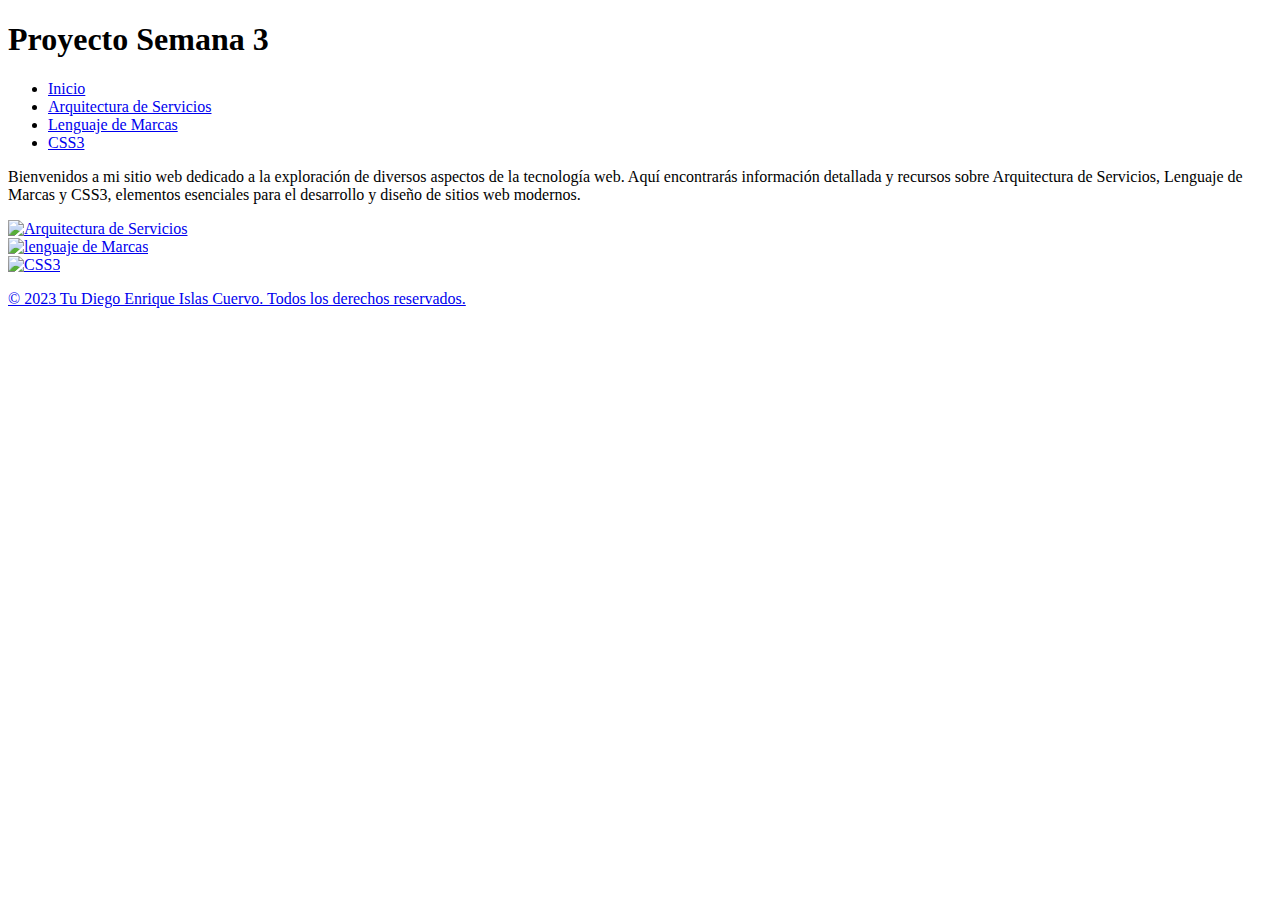
==== proyectoweb/index.html @ 6da87be1 "Add files via upload" ====
<!DOCTYPE html>
<html>
<head>
    <title>Mi sitio web</title>
    <link rel="stylesheet" type="text/css" href="/styles.css">
</head>

<body>
    <header>
        <h1>Proyecto Semana 3</h1>
    </header>

    <nav>
        <ul>
            <li><a href="/index.html">Inicio</a></li>
            <li><a href="/pages/arquitectura_servicios.html">Arquitectura de Servicios</a></li>
            <li><a href="/pages/lenguaje_marcas.html">Lenguaje de Marcas</a></li>
            <li><a href="/pages/css3.html">CSS3</a></li>
        </ul>
    </nav>

    <p>Bienvenidos a mi sitio web dedicado a la exploración de diversos aspectos de la tecnología web. Aquí encontrarás información detallada y recursos sobre Arquitectura de Servicios, Lenguaje de Marcas y CSS3, elementos esenciales para el desarrollo y diseño de sitios web modernos.</p>


    
    <div class="sections-container">
        <section id="arquitectura-servicios">
            <a href="/pages/arquitectura_servicios.html" title="Arquitectura de Servicios" target="_blank">
                <img src="/assets/images/as.png" alt="Arquitectura de Servicios">
        </section>
    
        <section id="lenguaje-marcas">
            <a href="/pages/lenguaje_marcas.html" title="Lenguaje de Marcas" target="_blank">
                <img src="/assets/images/lm.png" alt="lenguaje de Marcas">
        </section>
    
        <section id="css3">
            <a href="/pages/css3.html" title="CSS3" target="_blank">
                <img src="/assets/images/css3.png" alt="CSS3">
        </section>
    </div>
    
    

    <footer>
        <p>&copy; 2023 Tu Diego Enrique Islas Cuervo. Todos los derechos reservados.</p>
    </footer>
</body>
</html>
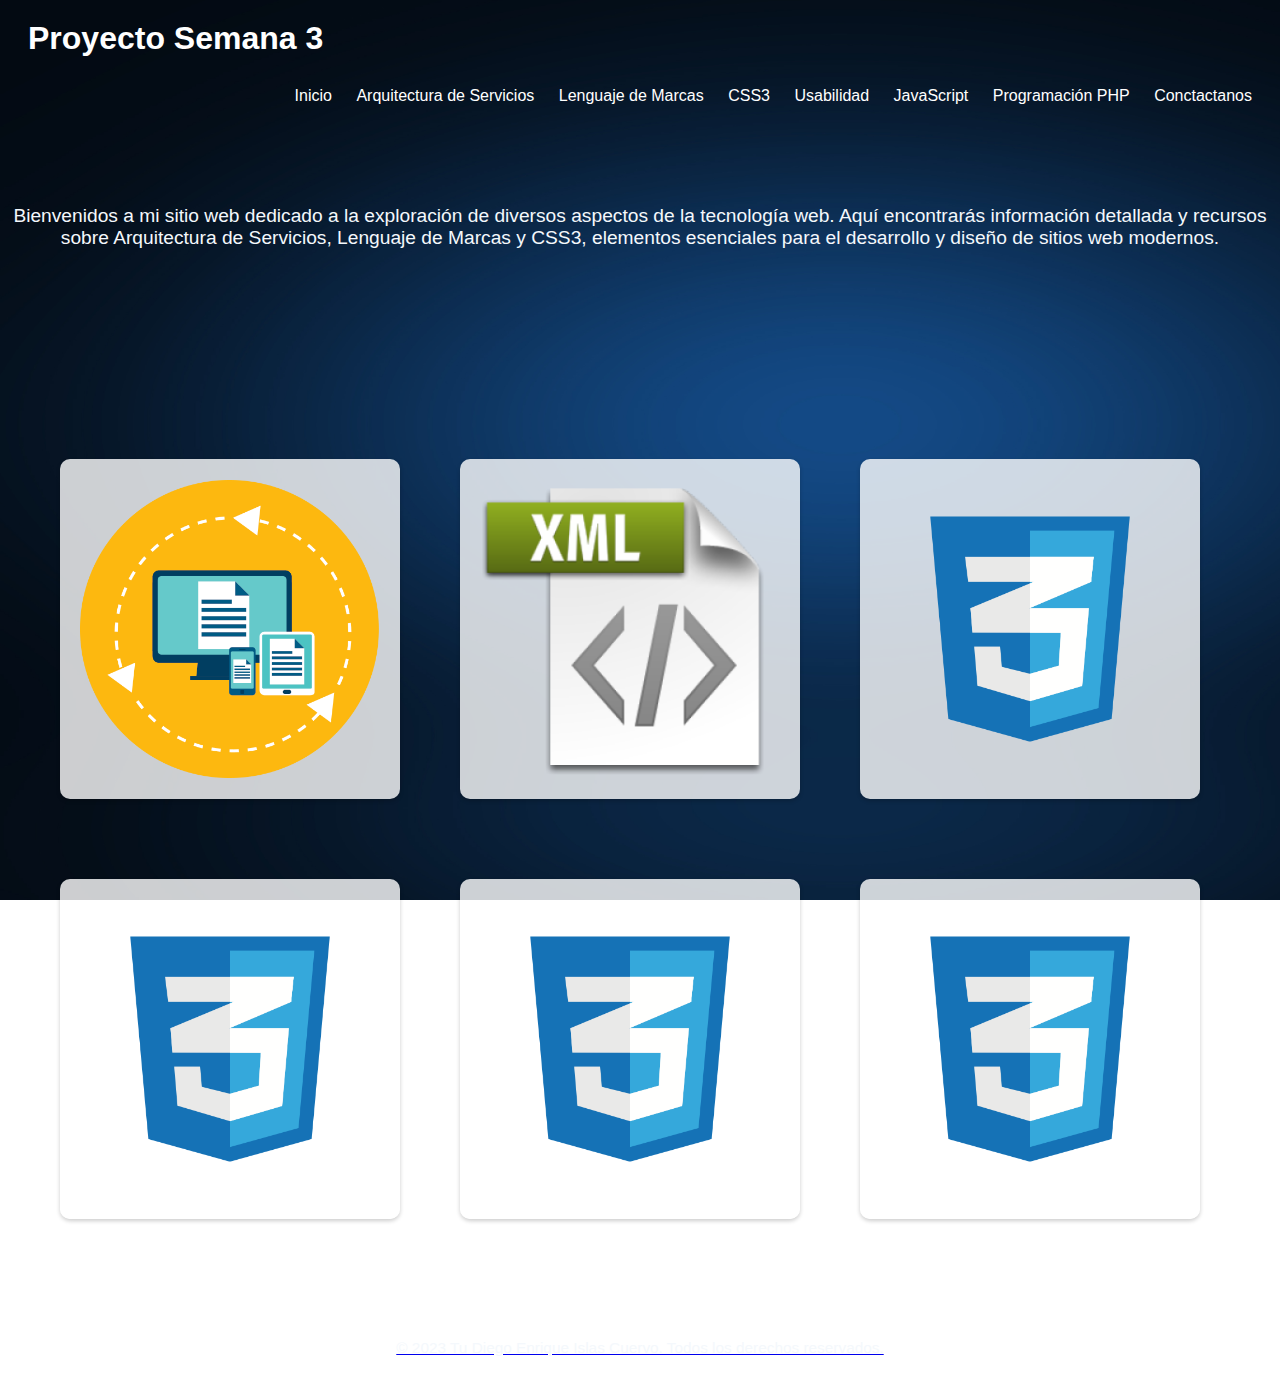
==== commit 7bb9c527: "Add files via upload" ====
--- a/proyectoweb/index.html
+++ b/proyectoweb/index.html
@@ -16,6 +16,11 @@
             <li><a href="/pages/arquitectura_servicios.html">Arquitectura de Servicios</a></li>
             <li><a href="/pages/lenguaje_marcas.html">Lenguaje de Marcas</a></li>
             <li><a href="/pages/css3.html">CSS3</a></li>
+            <li><a href="/pages/usabilidad.html">Usabilidad</a></li>
+            <li><a href="/pages/javascript.html">JavaScript</a></li>
+            <li><a href="/pages/programacion_php.html">Programación PHP</a></li>  
+            <li><a href="/pages/contacto.html">Conctactanos</a></li> 
+
         </ul>
     </nav>
 
@@ -38,7 +43,25 @@
             <a href="/pages/css3.html" title="CSS3" target="_blank">
                 <img src="/assets/images/css3.png" alt="CSS3">
         </section>
+
+        <section id="Usabilidad">
+            <a href="/pages/usabilidad.html" title="usabilidad" target="_blank">
+                <img src="/assets/images/css3.png" alt="usabilidad">
+        </section>
+
+        <section id="javascript">
+            <a href="/pages/javascript.html" title="Java Script" target="_blank">
+                <img src="/assets/images/css3.png" alt="Java Script">
+        </section>
+
+        <section id="programacion_php">
+            <a href="/pages/programacion_php.html" title="Programación PHP" target="_blank">
+                <img src="/assets/images/css3.png" alt="Programación PHP">
+        </section>
+
     </div>
+
+    
     
     
 
@@ -47,3 +70,12 @@
     </footer>
 </body>
 </html>
+
+<!-- Crea un formulario con los siguientes datos
+     - Nombre
+     - Correo
+     - Edad
+     - Universidad
+     - Carrera
+     - -->
+
--- a/styles.css
+++ b/styles.css
@@ -0,0 +1,169 @@
+/* Estilos generales */
+
+/* Agrega un fondo de pantalla a la página */
+body {
+    background-image: url('assets/background1.jpg'); /* Ajusta la ruta según la ubicación real de tu imagen */
+    background-size: cover; /* Cubrir toda la pantalla */
+    background-repeat: no-repeat; /* No repetir la imagen */
+    background-attachment: fixed; /* Fijar la imagen para que no se desplace con el scroll */
+    font-family: Arial, sans-serif; /* Fuente general de la página */
+}
+
+/* Agrega un margen y un padding a los elementos */
+header, nav, section, aside, footer {
+    margin: 10px;
+    padding: 10px;
+}
+
+/* Estilos para el header */
+header {
+    text-align: left;
+    color: #fff;
+}
+
+header h1 {
+    font-size: 2em;
+    margin: 0;
+}
+
+/* Estilos para la barra de navegación */
+nav {
+    text-align: right; /* Alinear elementos a la derecha */
+}
+
+nav ul {
+    list-style-type: none;
+    padding: 0;
+    margin: 0; /* Remover margen para alinear correctamente */
+}
+
+nav ul li {
+    display: inline; /* Mantiene los elementos en línea */
+    margin-left: 20px; /* Espacio entre los elementos */
+}
+
+nav a {
+    text-decoration: none;
+    color: #fff; /* Color de texto blanco */
+}
+
+nav a:hover {
+    color: #f00; /* Color al pasar el ratón por encima, ajustar según preferencia */
+}
+
+.sections-container {
+    margin-top: 160px; /* Ajusta este valor según necesites */
+    /* ... otros estilos ... */
+}
+
+section {
+    margin-top: 50px; /* Ajusta este valor según necesites */
+    /* ... otros estilos ... */
+}
+
+
+
+
+.sections-container {
+    display: flex; /* Activar Flexbox */
+    justify-content: center; /* Centrar los elementos horizontalmente */
+    align-items: center; /* Centrar los elementos verticalmente */
+    flex-wrap: wrap; /* Permite que los elementos pasen a la siguiente línea si no caben */
+    gap: 20px; /* Espacio entre las secciones */
+}
+
+/* Estilos para las secciones */
+section {
+    width: 300px; /* Ancho de cada sección */
+    height: 300px; /* Altura de cada sección para mantener un aspecto cuadrado */
+    padding: 20px; /* Relleno dentro de cada sección */
+    background-color: rgba(255, 255, 255, 0.8); /* Fondo ligeramente transparente */
+    border-radius: 10px; /* Bordes redondeados */
+    box-shadow: 0 2px 4px rgba(0, 0, 0, 0.2); /* Sombra ligera */
+    display: flex; /* Usa flexbox para centrar el contenido */
+    flex-direction: column; /* Orientación vertical de los elementos flex */
+    justify-content: center; /* Centra el contenido verticalmente */
+    align-items: center; /* Centra el contenido horizontalmente */
+    text-align: center; /* Centra el texto */
+    overflow: auto; /* Permite el desplazamiento si el contenido excede el tamaño del cuadrado */
+}
+
+/* Estilos para los títulos h3 dentro de las secciones */
+section h3 {
+    margin: 0 0 10px 0; /* Agrega margen al bottom para separar del párrafo */
+}
+
+/* Estilos para los párrafos dentro de las secciones */
+section p {
+    margin: 0; /* Quita los márgenes para los párrafos */
+}
+
+section img {
+    max-width: 100%; /* Hace que la imagen no exceda el ancho de la sección */
+    height: auto; /* Mantiene la proporción de la imagen */
+    display: block; /* Evita que la imagen se alinee con el texto como si fuera una línea */
+    margin: 0 auto; /* Centra la imagen si es más pequeña que el ancho de la sección */
+}
+
+
+
+/* Estilos para el footer */
+footer {
+    text-align: center;
+    font-size: 0.8em;
+    color: #666;
+}
+
+/* Estilos adicionales si son necesarios */
+.menu_navegacion {
+    background-color: #00539f;
+    width: 100%;
+    height: 50px;
+    position: fixed;
+    top: 0;
+    left: 0;
+    z-index: 100;
+}
+
+.section_arquitectura_servicios {
+    background-color: #00539f;
+    width: 100%;
+    height: 50px;
+    position: fixed;
+    top: 0;
+    left: 0;
+    z-index: 100;
+}
+
+
+/* Estilos para el footer */
+
+footer {
+    text-align: center;
+    font-size: 0.8em;
+    color: #f0f0f0;
+}
+
+/* Estilo al h2*/
+
+
+
+
+/* Estilo al p */
+p {
+    margin-top: 90px; /* Ajusta este valor según la cantidad de espacio que necesites */
+    color: #f4f8fc;
+    font-size: 1.2em;
+    text-align: center;
+    /* Elimina la propiedad margin: 0; para que se aplique el margin-top */
+}
+
+/* Estilo al form en forma de contenedor */
+form {
+    margin-top: 20px; /* Ajusta este valor según la cantidad de espacio que necesites */
+    display: flex; /* Activa Flexbox */
+    flex-direction: column; /* Orientación vertical de los elementos flex */
+    justify-content: center; /* Centra el contenido verticalmente */
+    align-items: center; /* Centra el contenido horizontalmente */
+}
+
